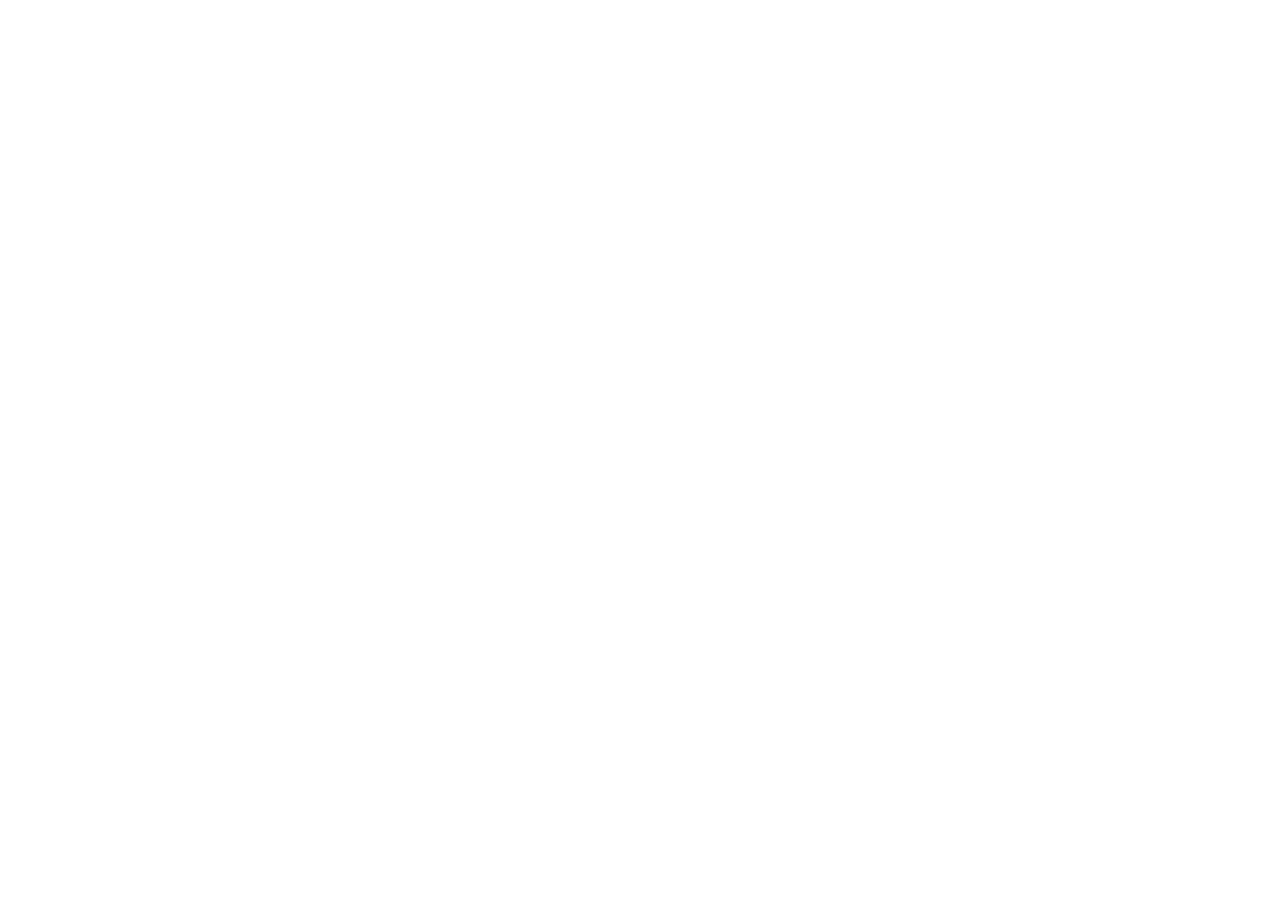
==== correzione index.html @ 5f0769f0 "add html correction file" ====
<!DOCTYPE html>
<html lang="en">
<head>
    <meta charset="UTF-8">
    <meta http-equiv="X-UA-Compatible" content="IE=edge">
    <meta name="viewport" content="width=device-width, initial-scale=1.0">
    <title>|The Toobolist|</title>
    <link rel="stylesheet" href="./css/correzione style.css">
</head>
<body>
    <header>
        
    </header>

    <main>

    </main>

    <footer>

    </footer>
    
</body>
</html>
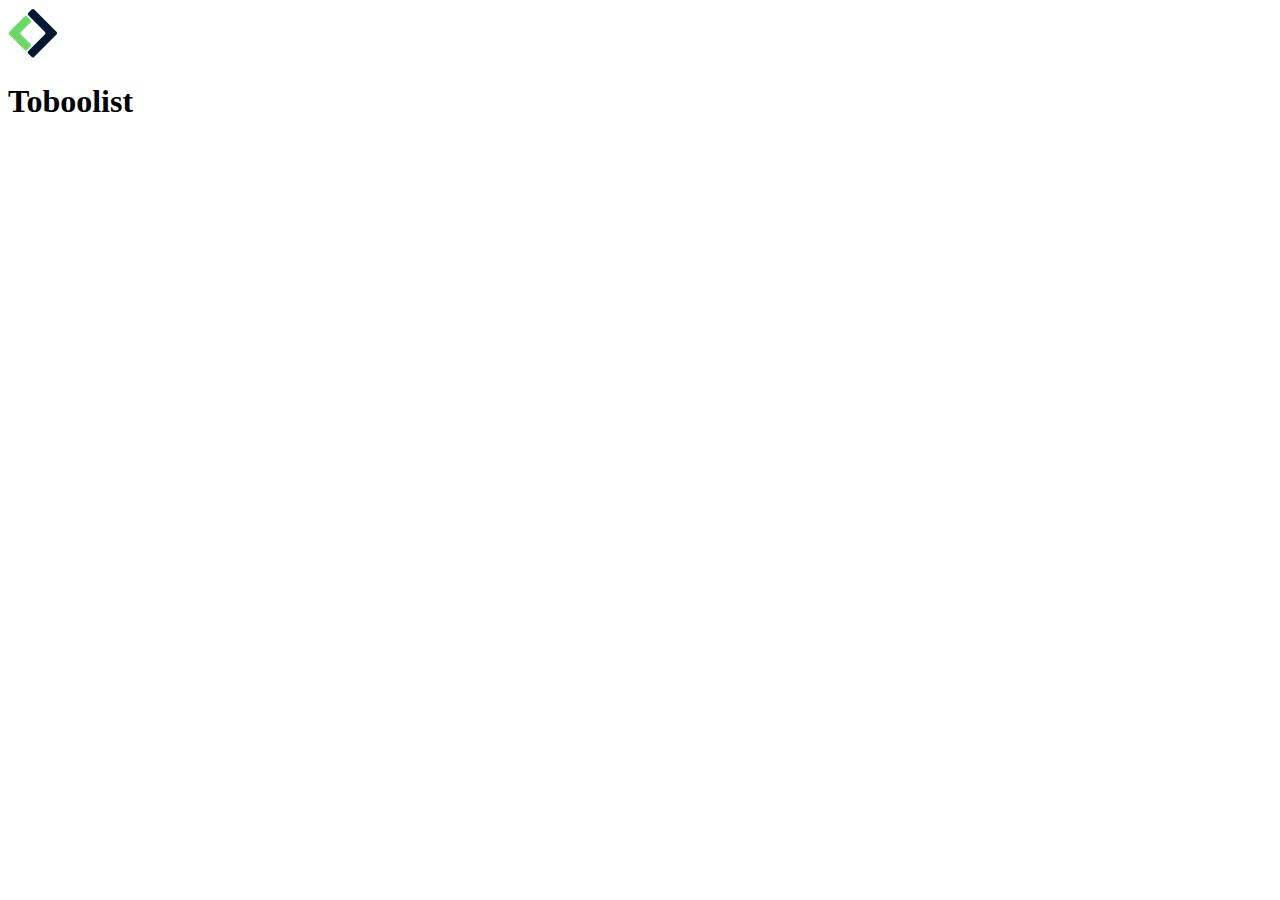
==== commit 72102cb8: "fix (Header):fix" ====
--- a/correzione index.html
+++ b/correzione index.html
@@ -1,24 +1,26 @@
 <!DOCTYPE html>
 <html lang="en">
-<head>
-    <meta charset="UTF-8">
-    <meta http-equiv="X-UA-Compatible" content="IE=edge">
-    <meta name="viewport" content="width=device-width, initial-scale=1.0">
-    <title>|The Toobolist|</title>
-    <link rel="stylesheet" href="./css/correzione style.css">
-</head>
-<body>
-    <header>
+    <head>
+        <meta charset="UTF-8">
+        <meta http-equiv="X-UA-Compatible" content="IE=edge">
+        <meta name="viewport" content="width=device-width, initial-scale=1.0">
+        <title>|The Toobolist|</title>
+        <link rel="stylesheet" href="./css/correzione style.css">
+    </head>
+    <body>
+        <header>
+            <div>
+                <img src="./img/Logo.png" alt="logo">
+                <h1>Toboolist</h1> 
+            </div>
+                                 
+        </header>
+
+        <main>
+
+        </main>
+
         
-    </header>
-
-    <main>
-
-    </main>
-
-    <footer>
-
-    </footer>
-    
-</body>
+        
+    </body>
 </html>